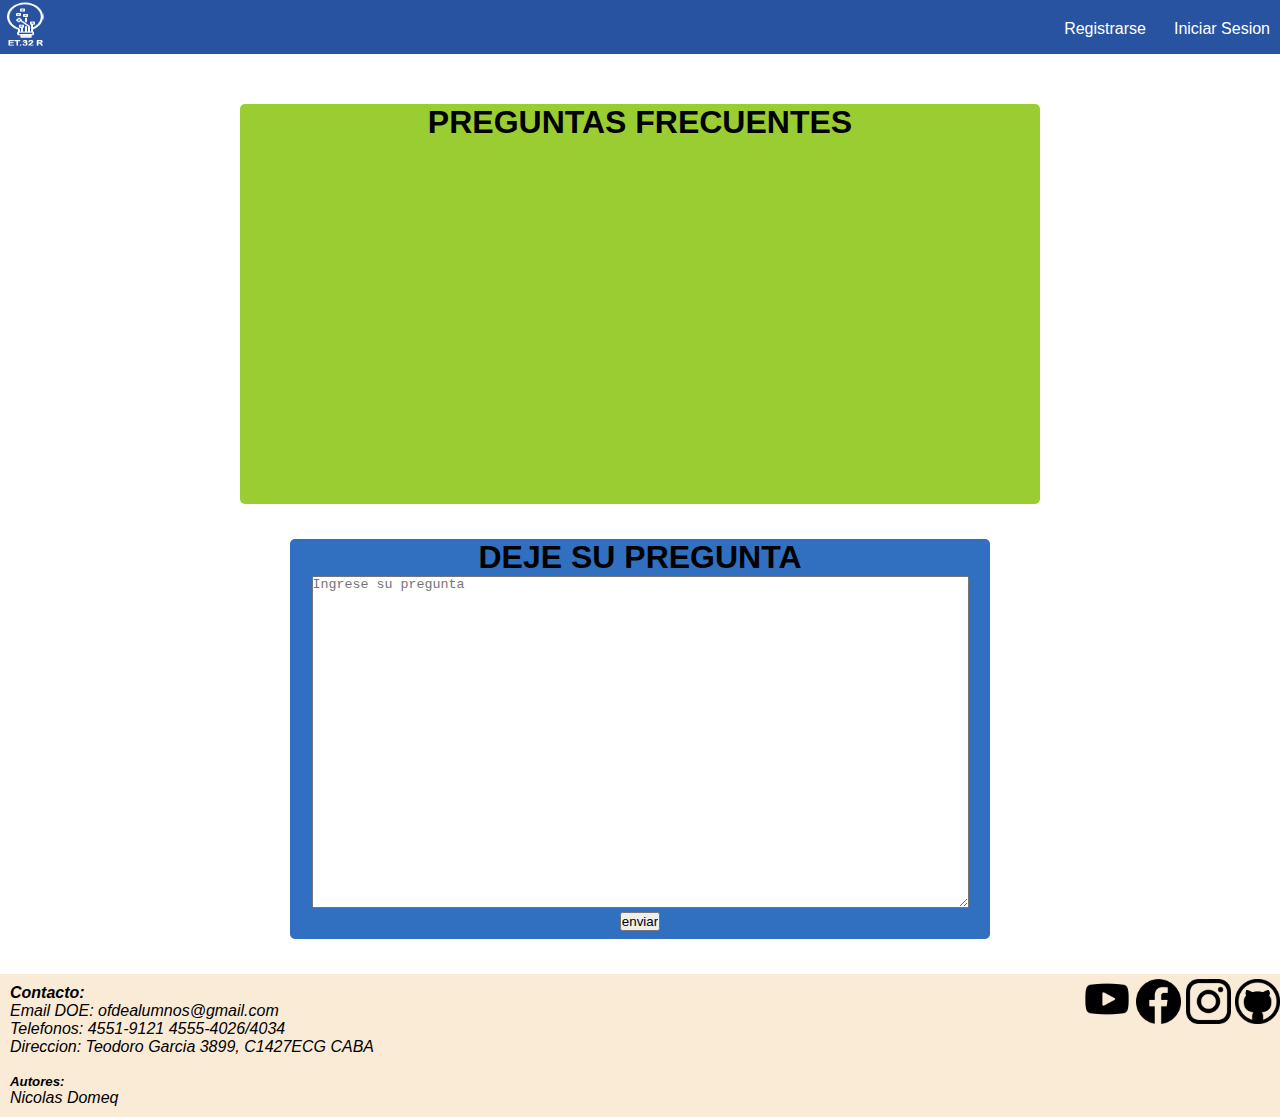
==== automotores.html @ dfd94528 "Subida de archivos" ====
<!DOCTYPE html>
<html lang="es">
<head>
    <meta charset="UTF-8">
    <meta http-equiv="X-UA-Compatible" content="IE=edge">
    <meta name="viewport" content="width=device-width, initial-scale=1.0">
    <meta name="author" content="Fernando Nicolas Domeq">
    <title>Automotores</title>
    <link rel="icon" href="img/favicon.png">
    <link rel="stylesheet" href="CSS/especialidades.css">
    <link rel="stylesheet" href="CSS/index.css">
    <link rel="stylesheet" href="CSS/icons.css">
</head>
<body>
    <header>
        <nav>
        <a href="index.html">
            <img src="img/loguito.png" width="50px" height="50px">
        </a>
            <a class="btn-nav" href="login.html">Iniciar Sesion</a>
            <a class="btn-nav" href="register.html">Registrarse</a>
        </nav>
    </header>
        <div class="container">
            <div class="faq">
                <h1>PREGUNTAS FRECUENTES</h1>
            </div>
                <div class="pregunta">
                    <h1>DEJE SU PREGUNTA</h1>
                    <form action="">
                        <textarea name="" id="" cols="80" rows="22" placeholder="Ingrese su pregunta"></textarea>
                        <input type="submit" value="enviar">
                    </form>
                </div>
        </div>  
    <footer>
        <address>
            <h4>Contacto:</h4>
            <ul>
                <li>Email DOE: ofdealumnos@gmail.com</li>
                <li>Telefonos: 4551-9121 4555-4026/4034</li>
                <li>Direccion: Teodoro Garcia 3899, C1427ECG CABA</li>
                <br>
                <h5>Autores:</h5>
                <li>Nicolas Domeq</li>
            </ul>
        </address>
        <div class="enlaces">
            <a href="https://www.youtube.com/" title="youtube" target="_blank" class="youtube">
                <img src="img/icon/youtube.png" width="50px" height="50px">
            </a>
            <a href="https://es-la.facebook.com/" title="facebook" target="_blank" class="facebook">
                <img src="img/icon/facebook.png" width="45px" height="45px" >
            </a>
            <a href="https://www.instagram.com/" title="instagram" target="_blank" class="instagram">
                <img src="img/icon/instagram.png" width="45px" height="45px">
            </a>
            <a href="https://github.com/" title="github" target="_blank" class="github">
                <img src="img/icon/github.png" width="45px" height="45px">
            </a>
        </div>
    </footer>
</body>
</html>
---- CSS/especialidades.css ----
.faq{
    position: relative;
    background-color: yellowgreen;
    border-radius: 5px;
    width: 800px;
    height: 400px;
    text-align: center;
    margin-top: 50px;
    margin-bottom: 35px;
    left: 50%;
    margin-left: -400px;

}
.pregunta{
    position: relative;
    background-color:rgb(49, 111, 192);
    border-radius: 5px;
    width: 700px;
    height: 400px;
    text-align: center;
    margin-bottom: 35px;
    left: 50%;
    margin-left: -350px;
}

footer li{
    list-style: none;
}

footer li ul li{
    list-style:disc;
}
---- CSS/index.css ----
*{
    margin: 0;
    padding: 0;
}

.btn-nav{
    float: right;
    padding-top: 20px;
    padding-right: 10px;
    padding-left: 18px;
    color: white;
    transition: 250ms;
}

.btn-nav:hover{
    color: black;
}

body{
    background-color: white;
    font-family: 'Lucida Sans', 'Lucida Sans Regular', 'Lucida Grande', 'Lucida Sans Unicode', Geneva, Verdana, sans-serif  ;
}

header{
    background-color: #2853a1;
}

nav{
    display: inline;
}

footer{
    background-color: antiquewhite;
}

article{
    text-align: center;
}

.card{
    display: inline-block;
    text-align: center;
    border-radius: 8px;
    border: none;
    overflow: hidden;
    margin: 30px;
    transition: all 0.25s;
}

.card h4{
    font-weight: 600;
}

.card:hover{
    transform: translateY(-15px);
}

.card a{
    text-decoration: none;
    color: black;
}

a{
    text-decoration: none;
    color: white;
}

footer{
    padding: 10px;
}

ul li{
    list-style-type: none;
}

.presentacion{
    display: flex;
    gap: 15px;
    margin: 10px 15px;
    padding: 15px;
    border: 2px solid gray;
    border-radius: 20px;
    
}

#titulo{
    margin: 10px 15px;
}

#presentacion{
    text-align: center;
}
---- CSS/icons.css ----
footer{
    position: relative;
}

.enlaces{
   position: absolute;
   right: 0;
   top: 0;
}
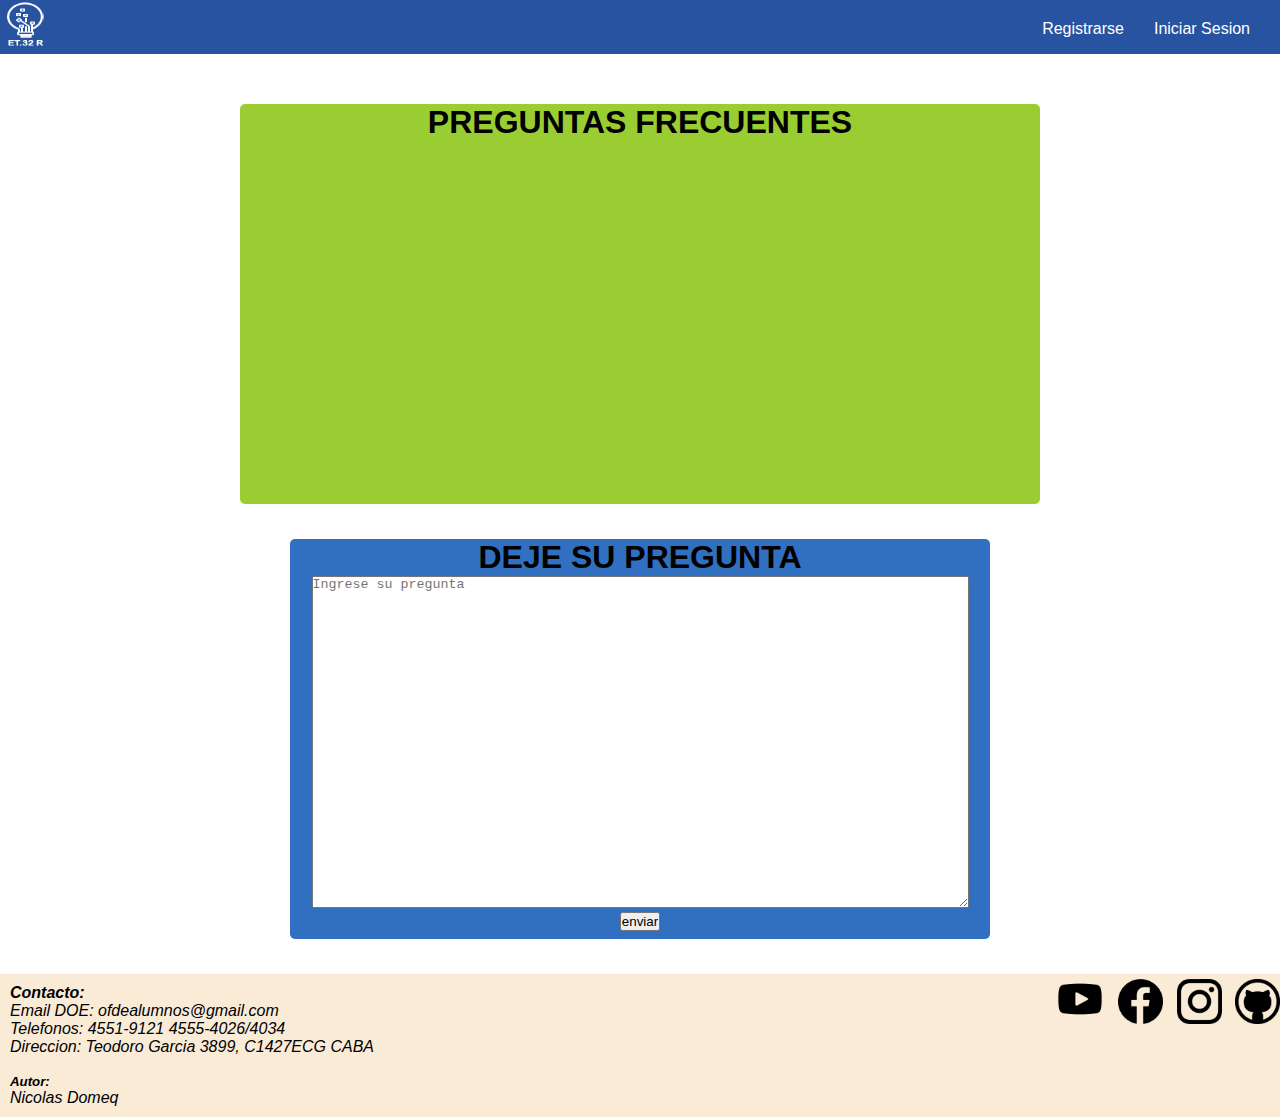
==== commit 6a230ee6: "actualizacion del index" ====
--- a/automotores.html
+++ b/automotores.html
@@ -41,7 +41,7 @@
                 <li>Telefonos: 4551-9121 4555-4026/4034</li>
                 <li>Direccion: Teodoro Garcia 3899, C1427ECG CABA</li>
                 <br>
-                <h5>Autores:</h5>
+                <h5>Autor:</h5>
                 <li>Nicolas Domeq</li>
             </ul>
         </address>
--- a/CSS/index.css
+++ b/CSS/index.css
@@ -3,18 +3,44 @@
     padding: 0;
 }
 
+/*********efecto rayitas de registro y login***********/
 .btn-nav{
     float: right;
     padding-top: 20px;
-    padding-right: 10px;
-    padding-left: 18px;
+    margin-right: 30px;
+    position: relative;
+    display: inline-block;
+    text-decoration: none;
     color: white;
-    transition: 250ms;
 }
 
-.btn-nav:hover{
-    color: black;
+.btn-nav::before,
+.btn-nav::after{
+    content: '';
+    position: absolute;
+    left: 0;
+    width: 100%;
+    height: 2px;
+    background-color: white;
+    transform: scaleX(0);
+    transition: transform .50s;
 }
+
+.btn-nav::before{
+    top: 15px;
+    transform-origin: left;
+}
+
+.btn-nav::after{
+    bottom: -5px;
+    transform-origin: right;
+}
+
+.btn-nav:hover::before,
+.btn-nav:hover::after{
+    transform: scaleX(1);
+}
+/*********efecto rayitas de registro y login***********/
 
 body{
     background-color: white;
@@ -35,29 +61,6 @@
 
 article{
     text-align: center;
-}
-
-.card{
-    display: inline-block;
-    text-align: center;
-    border-radius: 8px;
-    border: none;
-    overflow: hidden;
-    margin: 30px;
-    transition: all 0.25s;
-}
-
-.card h4{
-    font-weight: 600;
-}
-
-.card:hover{
-    transform: translateY(-15px);
-}
-
-.card a{
-    text-decoration: none;
-    color: black;
 }
 
 a{
--- a/CSS/icons.css
+++ b/CSS/icons.css
@@ -1,5 +1,9 @@
 footer{
     position: relative;
+}
+
+footer .enlaces a{
+    margin-left: 9px;
 }
 
 .enlaces{
